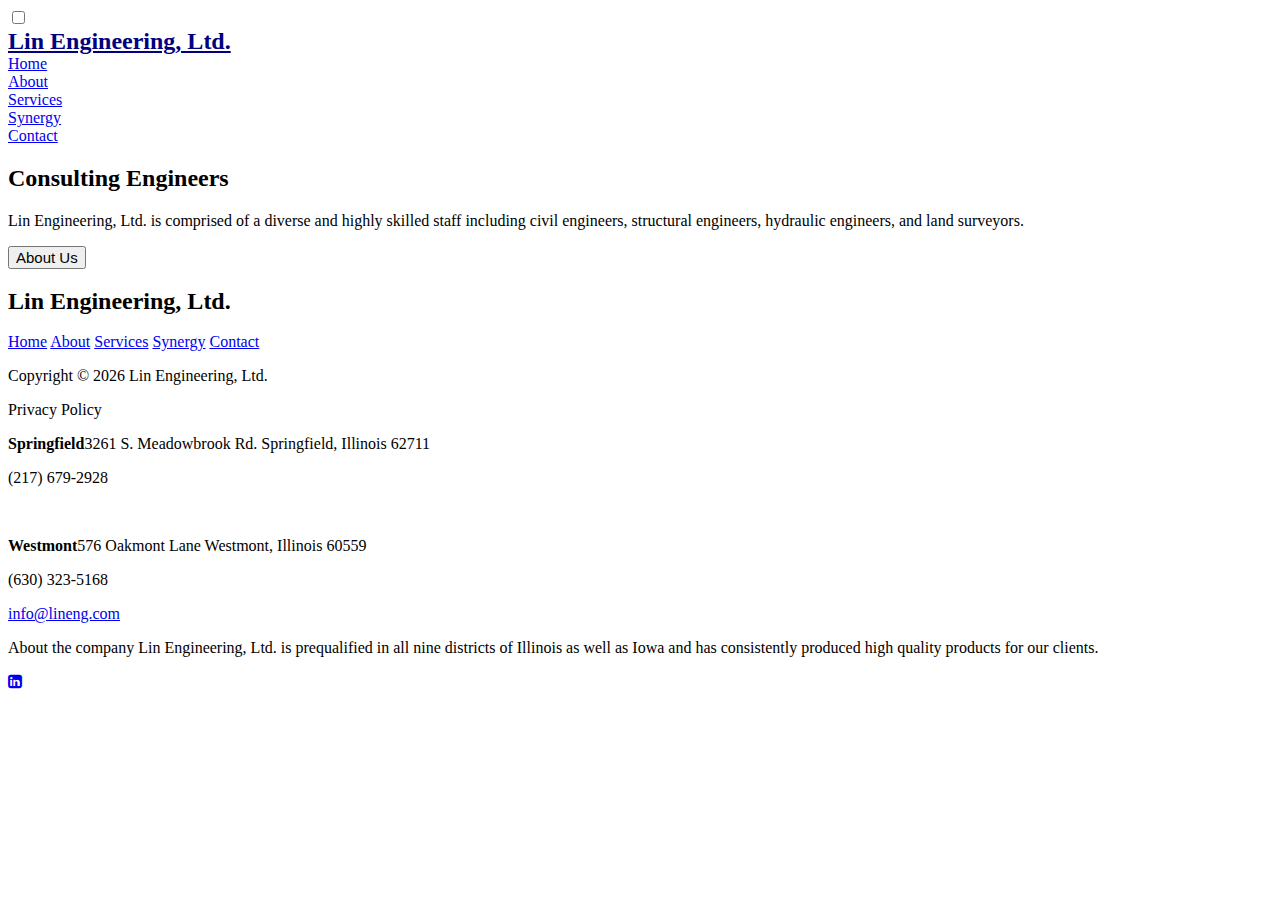
==== index.html @ 4f110799 "yes" ====
<!DOCTYPE html>
<html lang="en">
<head>
    <meta charset="UTF-8">
    <meta name="viewport" content="width=device-width, initial-scale=1.0">
    <meta http-equiv="X-UA-Compatible" content="IE=edge" />
    <meta name="description" content="Lin Engineering, Ltd. is comprised of a diverse and highly skilled staff including civil engineers, structural engineers, hydraulic engineers, and land surveyors.">
 <title>Lin Engineering, Ltd.</title>
    <link rel="stylesheet" type="text/css" href="home.css"  >
    <link rel="stylesheet" href="https://cdnjs.cloudflare.com/ajax/libs/font-awesome/4.7.0/css/font-awesome.min.css">
    <link rel="stylesheet" type="text/css" href="normalize.css"  >
</head>
<body>
    <nav>
        <div class="navbar">
          <div class="container nav-container">
              <input class="checkbox" type="checkbox" name="" id="" />
              <div class="hamburger-lines">
                <span class="line line1"></span>
                <span class="line line2"></span>
                <span class="line line3"></span>
              </div>  
            <div class="logo">
              <span class="futuristic"><a href="#" style="color: navy; font-weight: bold; font-size: 1.5rem;">Lin Engineering, Ltd.</a></span>
            </div>
            <div class="menu-items">
              <li><a href="#">Home</a></li>
              <li><a href="about.html">About</a></li>
              <li><a href="#">Services</a></li>
              <li><a href="#">Synergy</a></li>
              <li><a href="#">Contact</a></li>
            </div>
          </div>
        </div>
      </nav>


    <section id="hero">
        <div class="container">
            <div class="info">
                <span class="futuristic"> <h2> Consulting Engineers </h2></span>
                <p>Lin Engineering, Ltd. is comprised of a diverse and highly skilled staff including civil engineers, structural engineers, hydraulic engineers, and land surveyors.</p>
                
                <button class="button-30" role="button" style="font-size: 15px; ">About Us</button></div>
            </div>
        </div>
    </section>


    <section>
      <footer class="footer-distributed">
        <div class="footer-left">

          <h3><span class="futuristic" style="font-size: 1.5rem;">Lin Engineering, Ltd.</span></h3>
  
          <p class="footer-links">
            <a href="#" class="link-1">Home</a>
            
            <a href="about.html">About</a>
          
            <a href="#">Services</a>
          
            <a href="#">Synergy</a>
            
            <a href="#">Contact</a>
          </p>
  
          
          <div class="footer-company-name">
            <p>Copyright &copy; <script>document.write(new Date().getFullYear())</script> Lin Engineering, Ltd.</p>
            <a href="#PRIVACYPOLICYLINKHERE" style="text-decoration: none; color: black;">Privacy Policy</a>
        </div>
        </div>
  
        <div class="footer-center">
  
          <div>
         
            <p><span style="font-weight:bold;">Springfield</span><span>3261 S. Meadowbrook Rd.</span> <span>Springfield, Illinois 62711</span></p>
          </div>
          <div>
           
            <p>(217) 679-2928</p>
          </div>
          <br>

          <div>
         
            <p><span style="font-weight:bold;">Westmont</span><span>576 Oakmont Lane</span> <span>Westmont, Illinois 60559</span></p>
          </div>


  
          <div>
           
            <p>(630) 323-5168</p>
          </div>
  
          <div>
            
            <p><a href="mailto:info@lineng.com">info@lineng.com</a></p>
          </div>
  
        </div>
  
        <div class="footer-right">
  
          <p class="footer-company-about">
            <span>About the company</span>
            Lin Engineering, Ltd. is prequalified in all nine districts of Illinois as well as Iowa and has consistently produced high quality products for our clients. 
          </p>
  
          <div class="footer-icons">
  
            
            
            <a href="https://www.linkedin.com/company/lin-engineering-ltd-"><i class="fa fa-linkedin-square"></i></a>
            
  
          </div>
  
        </div>
  
      </footer>
      </footer>
    </section>
</body>
</html>
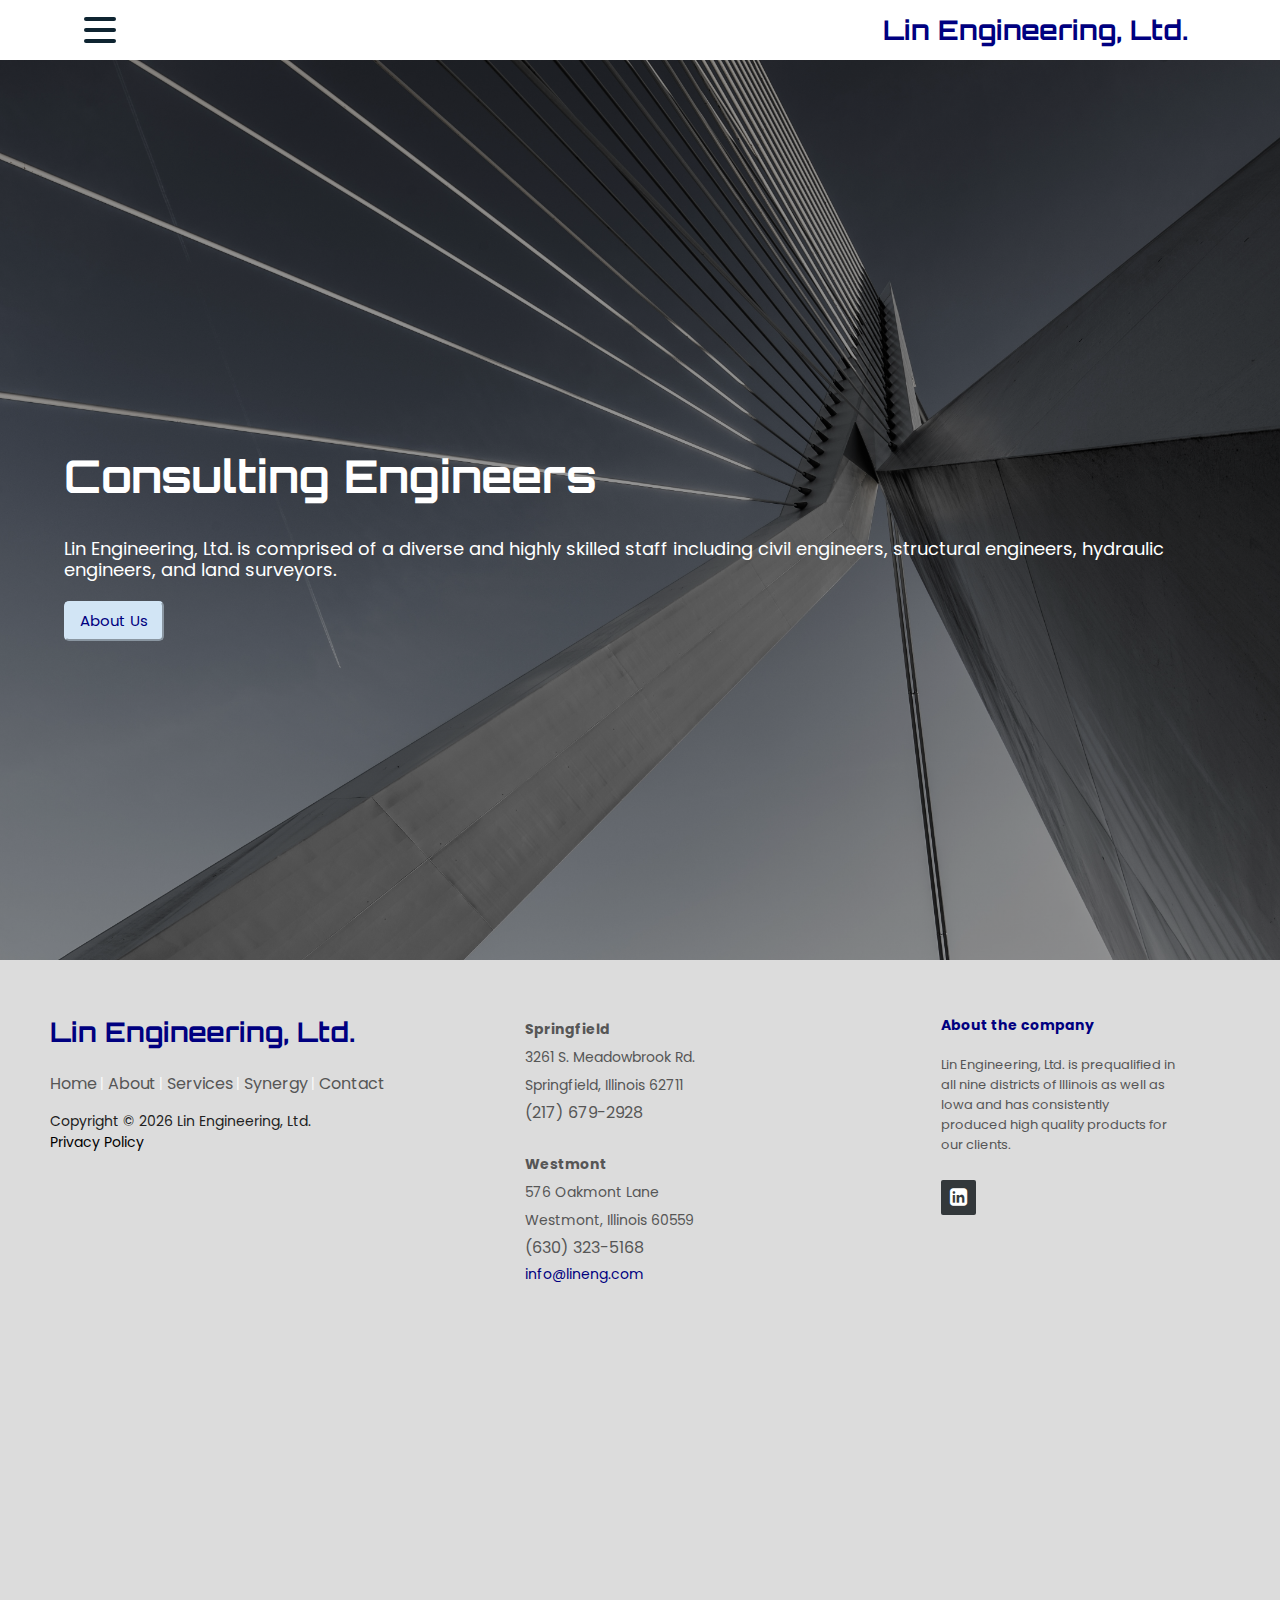
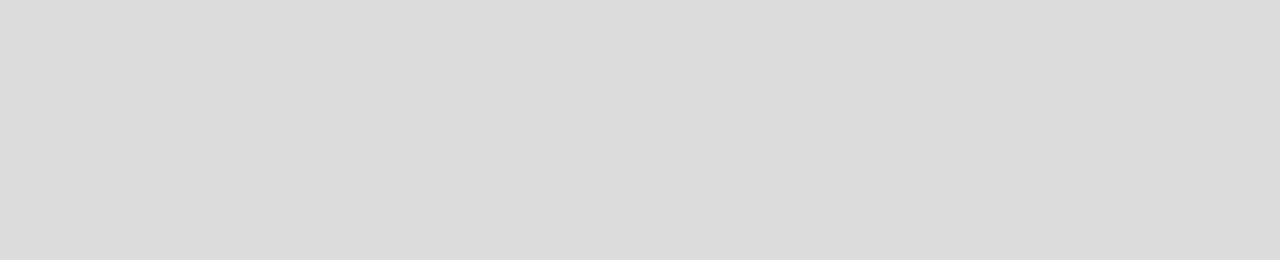
==== commit 05aacaa6: "added links" ====
--- a/index.html
+++ b/index.html
@@ -21,12 +21,12 @@
                 <span class="line line3"></span>
               </div>  
             <div class="logo">
-              <span class="futuristic"><a href="#" style="color: navy; font-weight: bold; font-size: 1.5rem;">Lin Engineering, Ltd.</a></span>
+              <span class="futuristic"><a href="index.html" style="color: navy; font-weight: bold; font-size: 1.5rem;">Lin Engineering, Ltd.</a></span>
             </div>
             <div class="menu-items">
-              <li><a href="#">Home</a></li>
+              <li><a href="index.html">Home</a></li>
               <li><a href="about.html">About</a></li>
-              <li><a href="#">Services</a></li>
+              <li><a href="services.html">Services</a></li>
               <li><a href="#">Synergy</a></li>
               <li><a href="#">Contact</a></li>
             </div>
@@ -58,7 +58,7 @@
             
             <a href="about.html">About</a>
           
-            <a href="#">Services</a>
+            <a href="services.html">Services</a>
           
             <a href="#">Synergy</a>
             
--- a/home.css
+++ b/home.css
@@ -0,0 +1,424 @@
+@import url('https://fonts.googleapis.com/css2?family=Ibarra+Real+Nova&family=Poppins:wght@300&display=swap');
+
+@import url('https://fonts.googleapis.com/css2?family=Ibarra+Real+Nova&family=Orbitron&family=Poppins:wght@300&display=swap');
+
+
+* {
+    padding: 0;
+    margin: 0;
+    box-sizing: border-box;
+}
+
+html {
+    font-family: 'Poppins';
+    font-size: 18px;
+}
+
+.futuristic {
+    font-family: 'Orbitron';
+}
+
+
+#hero {
+    width: 100%;
+    height: 100vh;
+    background: linear-gradient(rgba(0, 0, 0, 0.445), rgba( 0, 0, 0, 0.411)), url("gerrit-vermeulen-l42IbsOdTk8-unsplash.jpg") no-repeat center  / cover;
+    color: white;
+}
+
+.container {
+    width: 90%;
+    height: 100%;
+    max-width: 1200px;
+    margin: 0 auto;
+    display: flex;
+    align-items: center;
+    justify-content: center;
+}
+
+.container .info {
+    margin-top: 4rem;
+}
+.container .info h{
+
+    font-size: 3rem;
+    margin-bottom: 1rem;
+}
+
+.container .info h2{
+    font-size: 2.5rem;
+    margin-bottom: 2rem;
+}
+
+.container .info p{
+    font-size: 1rem;
+    max-width: 100%;
+    margin-bottom: 20px;
+}
+
+.container .info a{
+    text-decoration: none;
+    display: inline-block;
+    background-color: white;
+    border-radius: 4px;
+    justify-content: center;
+    align-items: center;
+    font-size: 1rem;
+    padding: 0.5em 2em;
+    margin-top: 2rem;
+    color: black;
+}
+
+button {
+  cursor: pointer;
+  display: inline-block;
+  background-color: #D2E5F5;
+  color: navy;
+  border-radius: 5px;
+
+  font-size: 25px;
+  width: 100px;
+  height: 40px;
+  border-color: #D2E5F5;
+  position: auto;
+  
+  
+}
+
+button:focus {
+  box-shadow: #d2d2ee 0 0 0 1.5px inset, rgba(45, 35, 66, 0.4) 0 2px 4px, rgba(45, 35, 66, 0.3) 0 7px 13px -3px, #babaea 0 -3px 0 inset;
+}
+button:hover {
+  box-shadow: rgba(45, 35, 66, 0.4) 0 4px 8px, rgba(45, 35, 66, 0.3) 0 7px 13px -3px, #D6D6E7 0 -3px 0 inset;
+  transform: translateY(-2px);
+}
+button:active {
+  box-shadow: #D6D6E7 0 3px 7px inset;
+  transform: translateY(2px);
+} 
+
+.navbar {
+    width: 100%;
+    box-shadow: 0 1px 4px rgb(146 161 176 / 15%);
+  }
+  
+  .nav-container {
+    display: flex;
+    justify-content: space-between;
+    align-items: center;
+    height: 62px;
+  }
+
+  .navbar .menu-items {
+  display: flex;
+}
+
+.navbar .nav-container li {
+  list-style: none;
+}
+
+.navbar .nav-container a {
+  text-decoration: none;
+  color: black;
+  font-weight: 500;
+  font-size: 1.2rem;
+  padding: 0.7rem;
+}
+
+.navbar .nav-container a:hover{
+    font-weight: bolder;
+    color: navy;
+}
+
+.nav-container {
+  display: block;
+  position: relative;
+  height: 60px;
+}
+
+.nav-container .checkbox {
+  position: absolute;
+  display: block;
+  height: 32px;
+  width: 32px;
+  top: 20px;
+  left: 20px;
+  z-index: 5;
+  opacity: 0;
+  cursor: pointer;
+}
+
+.nav-container .hamburger-lines {
+  display: block;
+  height: 26px;
+  width: 32px;
+  position: absolute;
+  top: 17px;
+  left: 20px;
+  z-index: 2;
+  display: flex;
+  flex-direction: column;
+  justify-content: space-between;
+}
+
+.nav-container .hamburger-lines .line {
+  display: block;
+  height: 4px;
+  width: 100%;
+  border-radius: 10px;
+  background: #0e2431;
+}
+
+.nav-container .hamburger-lines .line1 {
+  transform-origin: 0% 0%;
+  transition: transform 0.4s ease-in-out;
+}
+
+.nav-container .hamburger-lines .line2 {
+  transition: transform 0.2s ease-in-out;
+}
+
+.nav-container .hamburger-lines .line3 {
+  transform-origin: 0% 100%;
+  transition: transform 0.4s ease-in-out;
+}
+
+
+.navbar .menu-items {
+  padding-top: 120px;
+  background: #fff;
+  box-shadow: inset 0 0 2000px rgba(255, 255, 255, .5);
+  height: 100vh;
+  width: 100%;
+  transform: translate(-150%);
+  display: flex;
+  flex-direction: column;
+  margin-left: -40px;
+  padding-left: 50px;
+  transition: transform 0.5s ease-in-out;
+  text-align: center;
+}
+
+.navbar .menu-items li {
+  margin-bottom: 1.2rem;
+  font-size: 1.5rem;
+  font-weight: 500;
+}
+
+.logo {
+  position: absolute;
+  top: 15px;
+  right: 15px;
+  font-size: 1rem;
+  color: navy;
+  cursor: pointer;
+}
+
+.nav-container input[type="checkbox"]:checked ~ .menu-items {
+  transform: translateX(0);
+}
+
+.nav-container input[type="checkbox"]:checked ~ .hamburger-lines .line1 {
+  transform: rotate(45deg);
+}
+
+.nav-container input[type="checkbox"]:checked ~ .hamburger-lines .line2 {
+  transform: scaleY(0);
+}
+
+.nav-container input[type="checkbox"]:checked ~ .hamburger-lines .line3 {
+  transform: rotate(-45deg);
+}
+
+.nav-container input[type="checkbox"]:checked ~ .logo{
+  display: none;
+}
+ 
+
+/* FOOTER */
+
+.footer-distributed{
+	background: gainsboro;
+  bottom: 0;
+	box-shadow: 0 1px 1px 0 rgba(0, 0, 0, 0.12);
+	box-sizing: border-box;
+	width: 100%;
+	text-align: left;
+	font: bold 16px "Poppins";
+	padding: 55px 50px;
+  /* min-height: 80%; */
+  height: 100vh;
+}
+
+.footer-distributed .footer-left,
+.footer-distributed .footer-center,
+.footer-distributed .footer-right{
+	display: inline-block;
+	vertical-align: top;
+}
+
+/* Footer left */
+
+.footer-distributed .footer-left{
+	width: 40%;
+}
+
+/* The company logo */
+
+.footer-distributed h3{
+	color:  #565656;
+
+	margin: 0;
+}
+
+.footer-distributed h3 span{
+	color:  navy;
+}
+
+/* Footer links */
+
+.footer-distributed .footer-links{
+	color:  #565656;
+	margin: 20px 0 12px;
+	padding: 0;
+}
+
+.footer-distributed .footer-links a{
+	display:inline-block;
+	line-height: 1.8;
+  font-weight:400;
+	text-decoration: none;
+	color:  inherit;
+}
+
+.footer-distributed .footer-company-name{
+	color:  #222;
+	font-size: 14px;
+	font-weight: normal;
+	margin: 0;
+}
+
+/* Footer Center */
+
+.footer-distributed .footer-center{
+	width: 35%;
+}
+
+.footer-distributed .footer-center i{
+	background-color:  #33383b;
+	color: white;
+	font-size: 25px;
+	width: 38px;
+	height: 38px;
+	border-radius: 50%;
+	text-align: center;
+	line-height: 42px;
+	margin: 10px 15px;
+	vertical-align: middle;
+}
+
+.footer-distributed .footer-center i.fa-envelope{
+	font-size: 15px;
+	line-height: 38px;
+}
+
+.footer-distributed .footer-center p{
+	display: inline-block;
+	color: #565656;
+  font-weight:400;
+	vertical-align: middle;
+	margin:0;
+}
+
+.footer-distributed .footer-center p span{
+	display:block;
+	font-weight: normal;
+	font-size:14px;
+	line-height:2;
+}
+
+.footer-distributed .footer-center p a{
+	color:  navy;
+	text-decoration: none;
+  font-size: 14px;
+}
+
+.footer-distributed .footer-links a:before {
+  content: "|";
+  font-weight:300;
+  font-size: 14px;
+  left: 0;
+  color: white;
+  display: inline-block;
+  padding-right: 5px;
+}
+
+.footer-distributed .footer-links .link-1:before {
+  content: none;
+}
+
+/* Footer Right */
+
+.footer-distributed .footer-right{
+	width: 20%;
+}
+
+.footer-distributed .footer-company-about{
+	line-height: 20px;
+	color:  #565656;
+	font-size: 13px;
+	font-weight: normal;
+	margin: 0;
+}
+
+.footer-distributed .footer-company-about span{
+	display: block;
+	color:  navy;
+	font-size: 14px;
+	font-weight: bold;
+	margin-bottom: 20px;
+}
+
+.footer-distributed .footer-icons{
+	margin-top: 25px;
+}
+
+.footer-distributed .footer-icons a{
+	display: inline-block;
+	width: 35px;
+	height: 35px;
+	cursor: pointer;
+	background-color:  #33383b;
+	border-radius: 2px;
+
+	font-size: 20px;
+	color: #ffffff;
+	text-align: center;
+	line-height: 35px;
+
+	margin-right: 3px;
+	margin-bottom: 5px;
+}
+
+/* If you don't want the footer to be responsive, remove these media queries */
+
+@media (max-width: 880px) {
+
+	.footer-distributed{
+		font: bold 14px "Poppins";
+	}
+
+	.footer-distributed .footer-left,
+	.footer-distributed .footer-center,
+	.footer-distributed .footer-right{
+		display: block;
+		width: 100%;
+		margin-bottom: 40px;
+		text-align: center;
+	}
+
+	.footer-distributed .footer-center i{
+		margin-left: 0;
+	}
+
+}
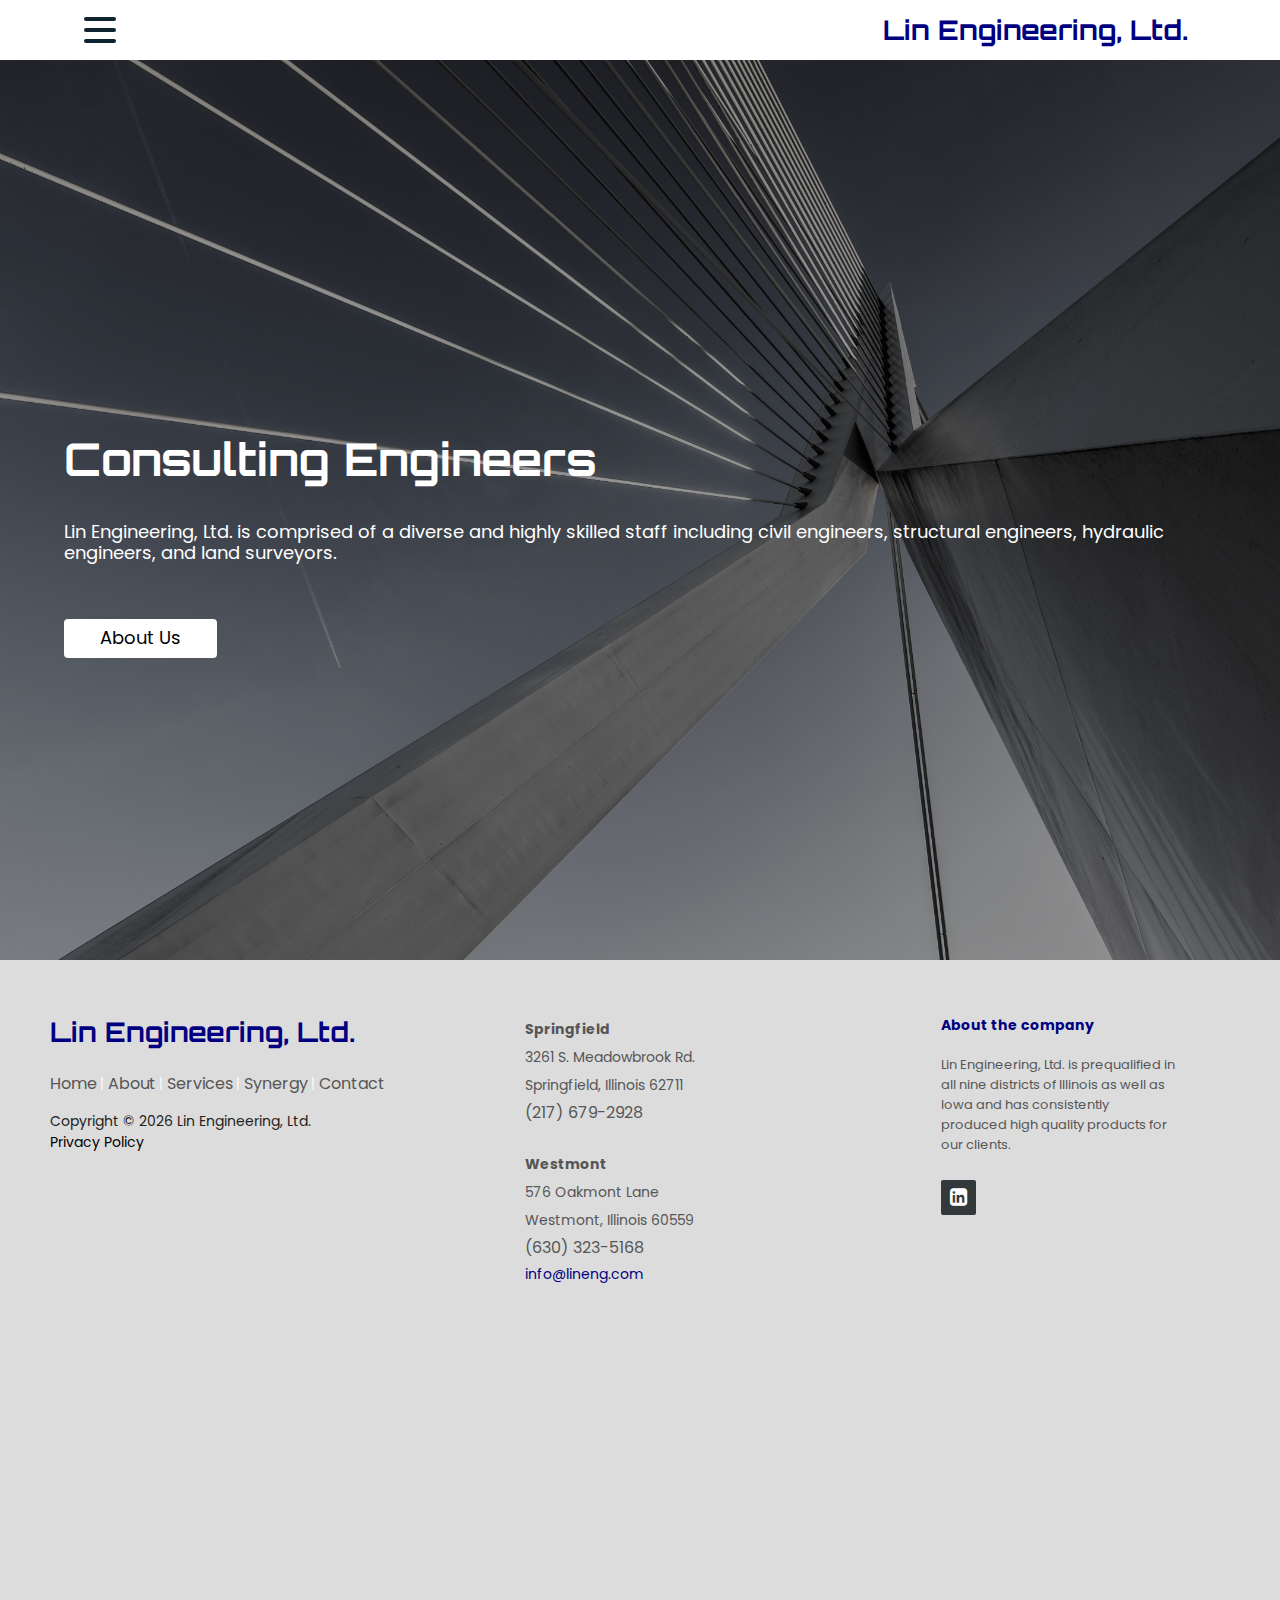
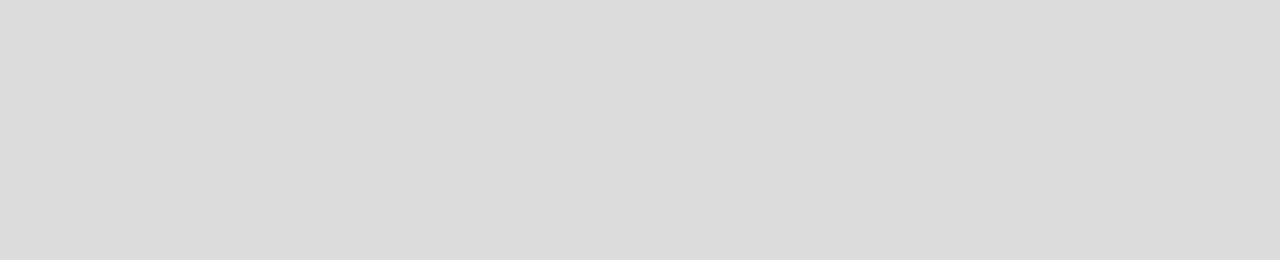
==== commit d8d23c48: "Update index.html" ====
--- a/index.html
+++ b/index.html
@@ -41,7 +41,7 @@
                 <span class="futuristic"> <h2> Consulting Engineers </h2></span>
                 <p>Lin Engineering, Ltd. is comprised of a diverse and highly skilled staff including civil engineers, structural engineers, hydraulic engineers, and land surveyors.</p>
                 
-                <button class="button-30" role="button" style="font-size: 15px; ">About Us</button></div>
+               <a href="about.html">About Us</a></div>
             </div>
         </div>
     </section>
@@ -54,13 +54,13 @@
           <h3><span class="futuristic" style="font-size: 1.5rem;">Lin Engineering, Ltd.</span></h3>
   
           <p class="footer-links">
-            <a href="#" class="link-1">Home</a>
+            <a href="index.html" class="link-1">Home</a>
             
             <a href="about.html">About</a>
           
             <a href="services.html">Services</a>
           
-            <a href="#">Synergy</a>
+            <a href="">Synergy</a>
             
             <a href="#">Contact</a>
           </p>
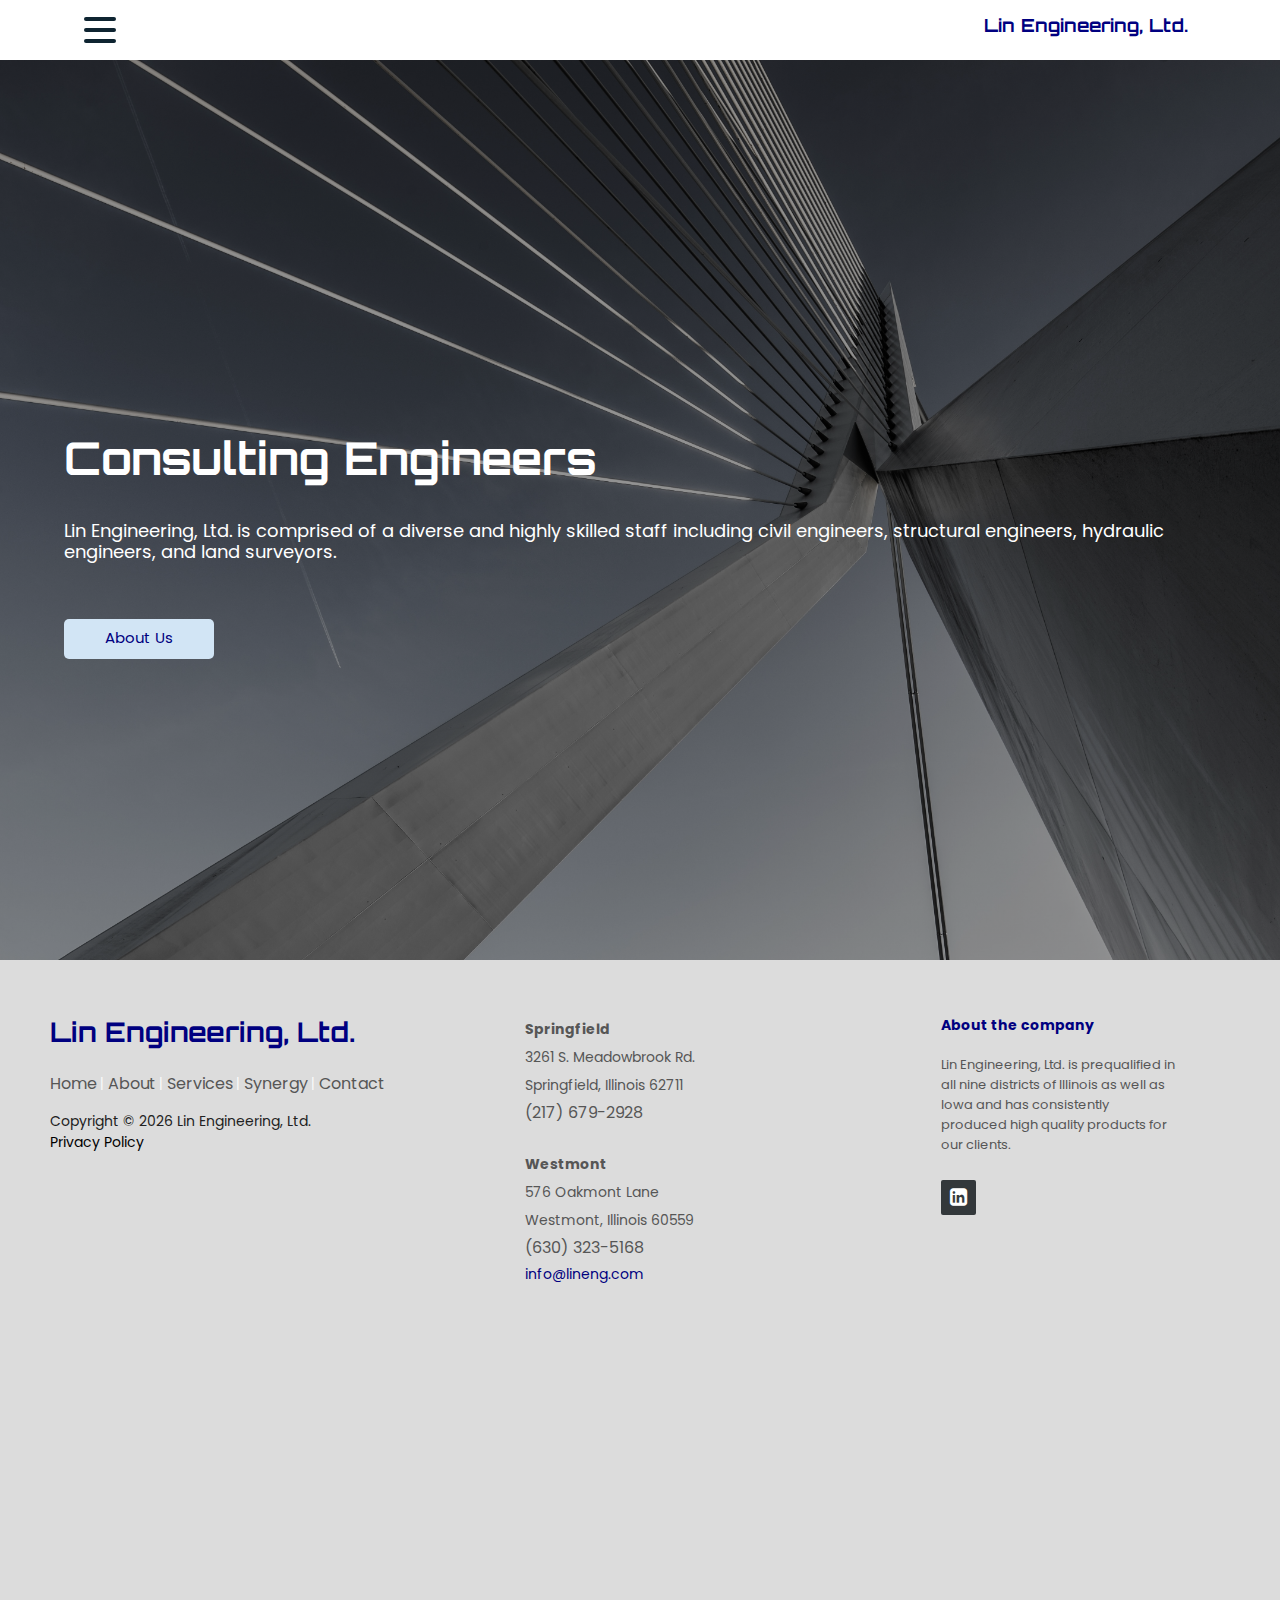
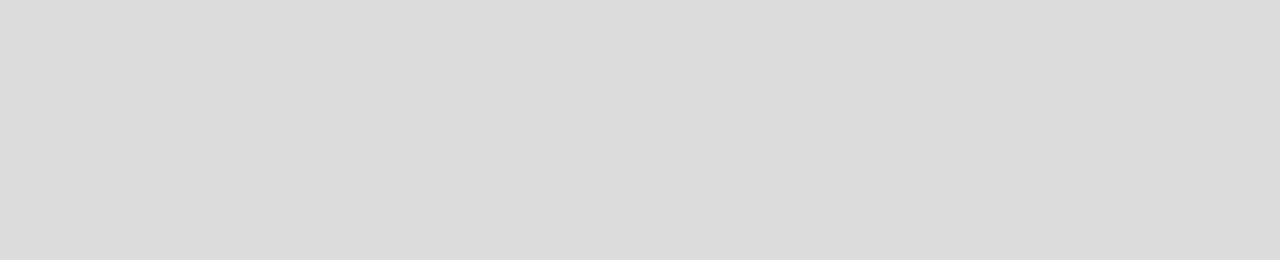
==== commit b8808690: "pls" ====
--- a/index.html
+++ b/index.html
@@ -21,7 +21,7 @@
                 <span class="line line3"></span>
               </div>  
             <div class="logo">
-              <span class="futuristic"><a href="index.html" style="color: navy; font-weight: bold; font-size: 1.5rem;">Lin Engineering, Ltd.</a></span>
+              <span class="futuristic"><a href="index.html" style="color: navy; font-weight: bold; font-size: 1rem;">Lin Engineering, Ltd.</a></span>
             </div>
             <div class="menu-items">
               <li><a href="index.html">Home</a></li>
--- a/home.css
+++ b/home.css
@@ -69,15 +69,17 @@
     color: black;
 }
 
-button {
+.container .info a {
+  text-decoration: none;
+  padding: 10px;
   cursor: pointer;
   display: inline-block;
   background-color: #D2E5F5;
   color: navy;
   border-radius: 5px;
-
-  font-size: 25px;
-  width: 100px;
+  text-align: center;
+  font-size: 15px;
+  width: 150px;
   height: 40px;
   border-color: #D2E5F5;
   position: auto;
@@ -85,17 +87,18 @@
   
 }
 
-button:focus {
+.container .info a:focus {
   box-shadow: #d2d2ee 0 0 0 1.5px inset, rgba(45, 35, 66, 0.4) 0 2px 4px, rgba(45, 35, 66, 0.3) 0 7px 13px -3px, #babaea 0 -3px 0 inset;
 }
-button:hover {
+.container .info a:hover {
   box-shadow: rgba(45, 35, 66, 0.4) 0 4px 8px, rgba(45, 35, 66, 0.3) 0 7px 13px -3px, #D6D6E7 0 -3px 0 inset;
   transform: translateY(-2px);
 }
-button:active {
+.container .info a:active {
   box-shadow: #D6D6E7 0 3px 7px inset;
   transform: translateY(2px);
 } 
+
 
 .navbar {
     width: 100%;
